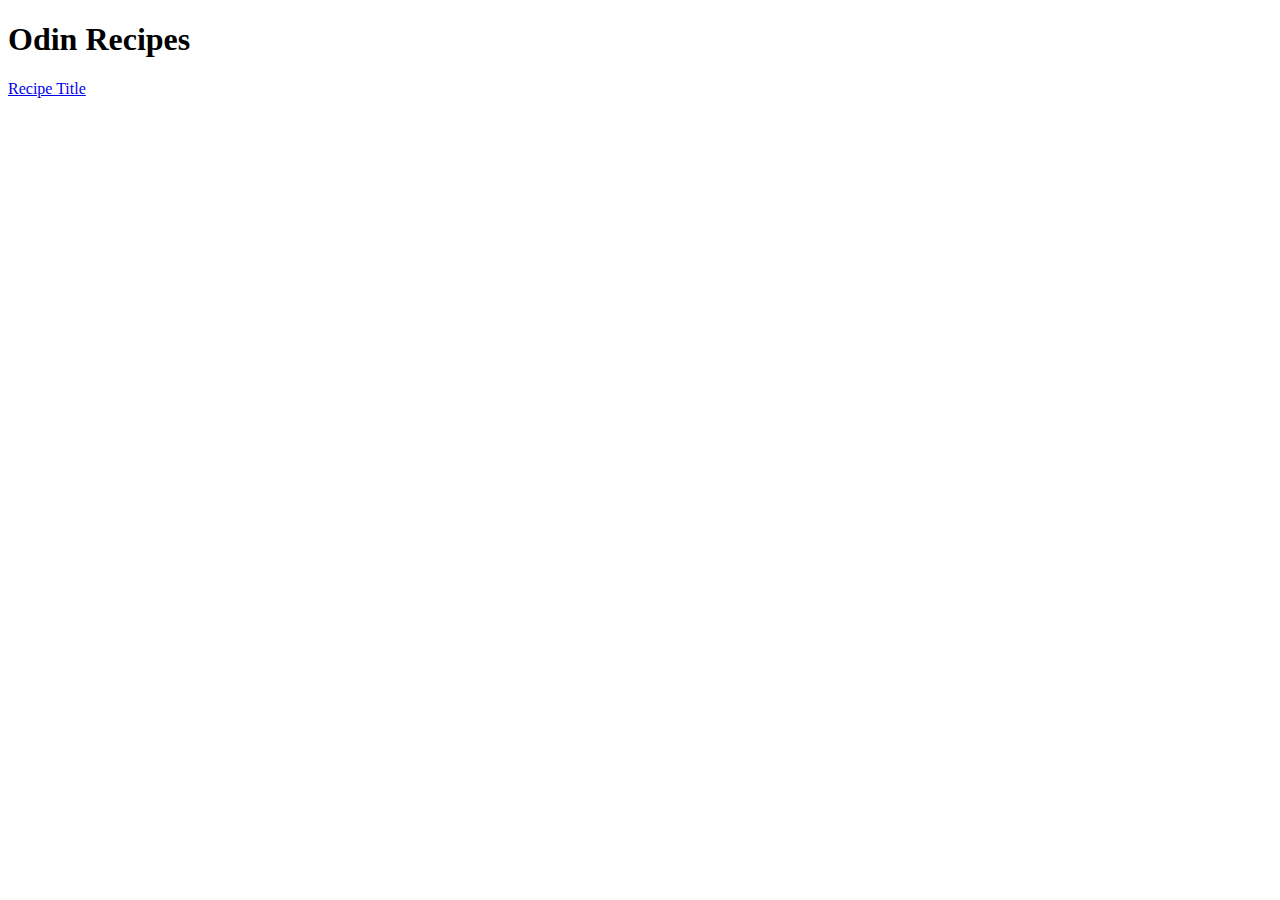
==== index.html @ fb6808cb "Added the link to the lasagna page" ====
<!DOCTYPE html>
<html lang="en">
<head>
    <meta charset="UTF-8">
    <meta name="viewport" content="width=device-width, initial-scale=1.0">
    <title>Document</title>
</head>
<body>
    <h1>Odin Recipes</h1>
    <a href="recipes/lasagna.html">Recipe Title</a>
</body>
</html>
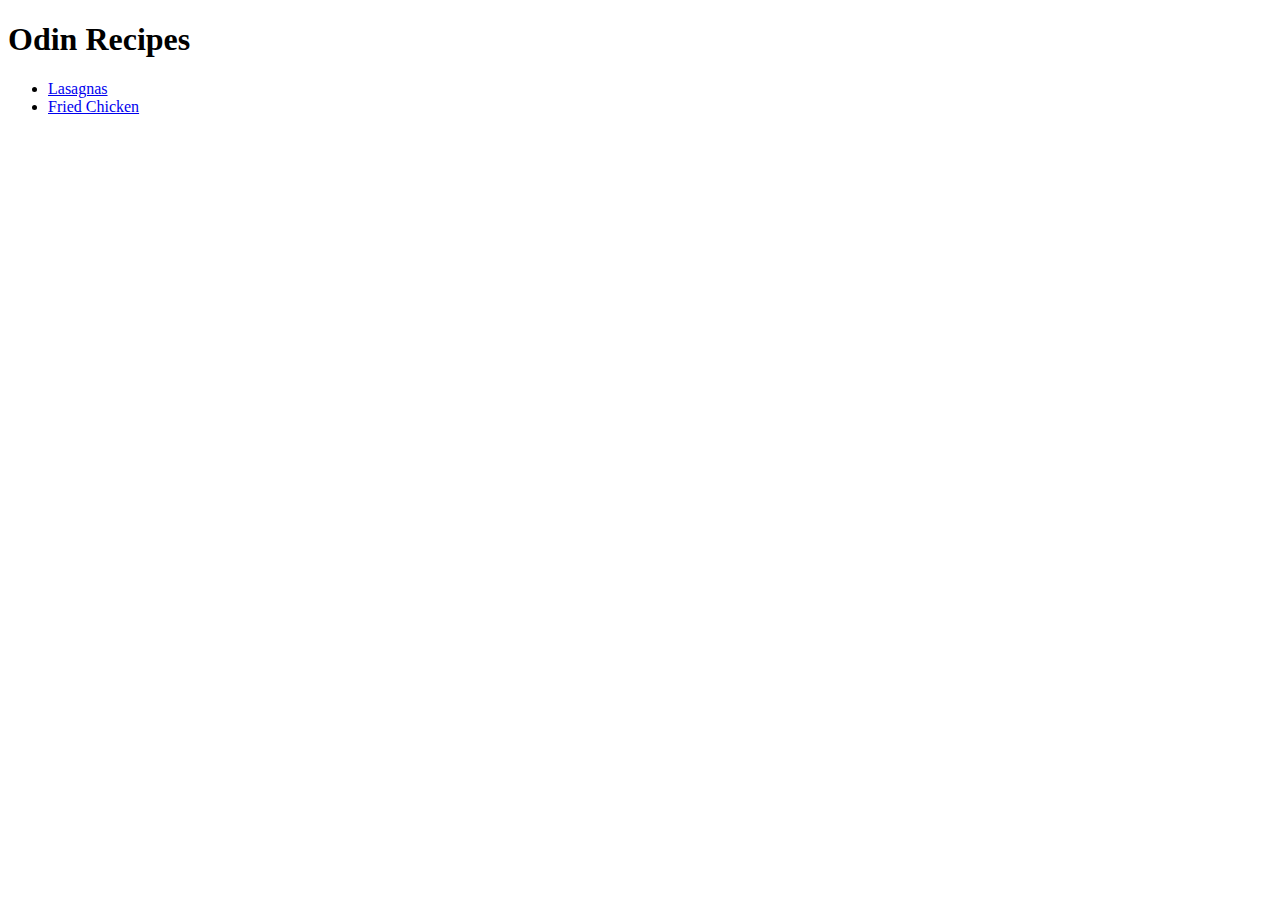
==== commit 49da9a71: "Put recipe link in an unordere list" ====
--- a/index.html
+++ b/index.html
@@ -7,6 +7,10 @@
 </head>
 <body>
     <h1>Odin Recipes</h1>
-    <a href="recipes/lasagna.html">Recipe Title</a>
+    <ul>
+        <li><a href="recipes/lasagna.html">Lasagnas</a></li>
+        <li><a href="recipes/chicken.html">Fried Chicken</a></li>
+    </ul>
+    
 </body>
 </html>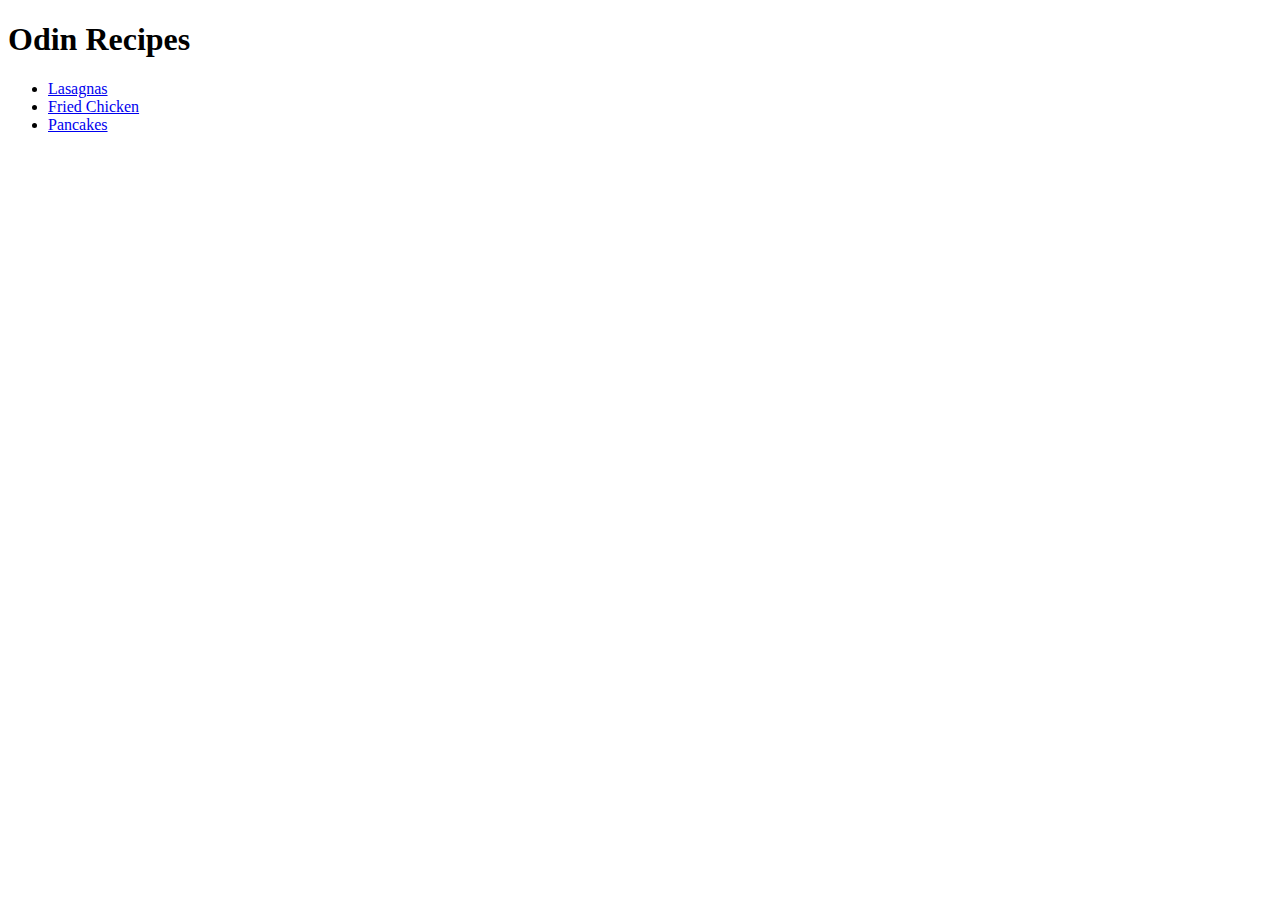
==== commit 1dfbfa5e: "Added the pancake recipe to the list" ====
--- a/index.html
+++ b/index.html
@@ -10,6 +10,7 @@
     <ul>
         <li><a href="recipes/lasagna.html">Lasagnas</a></li>
         <li><a href="recipes/chicken.html">Fried Chicken</a></li>
+        <li><a href="recipes/pancakes.html">Pancakes</a></li>
     </ul>
     
 </body>
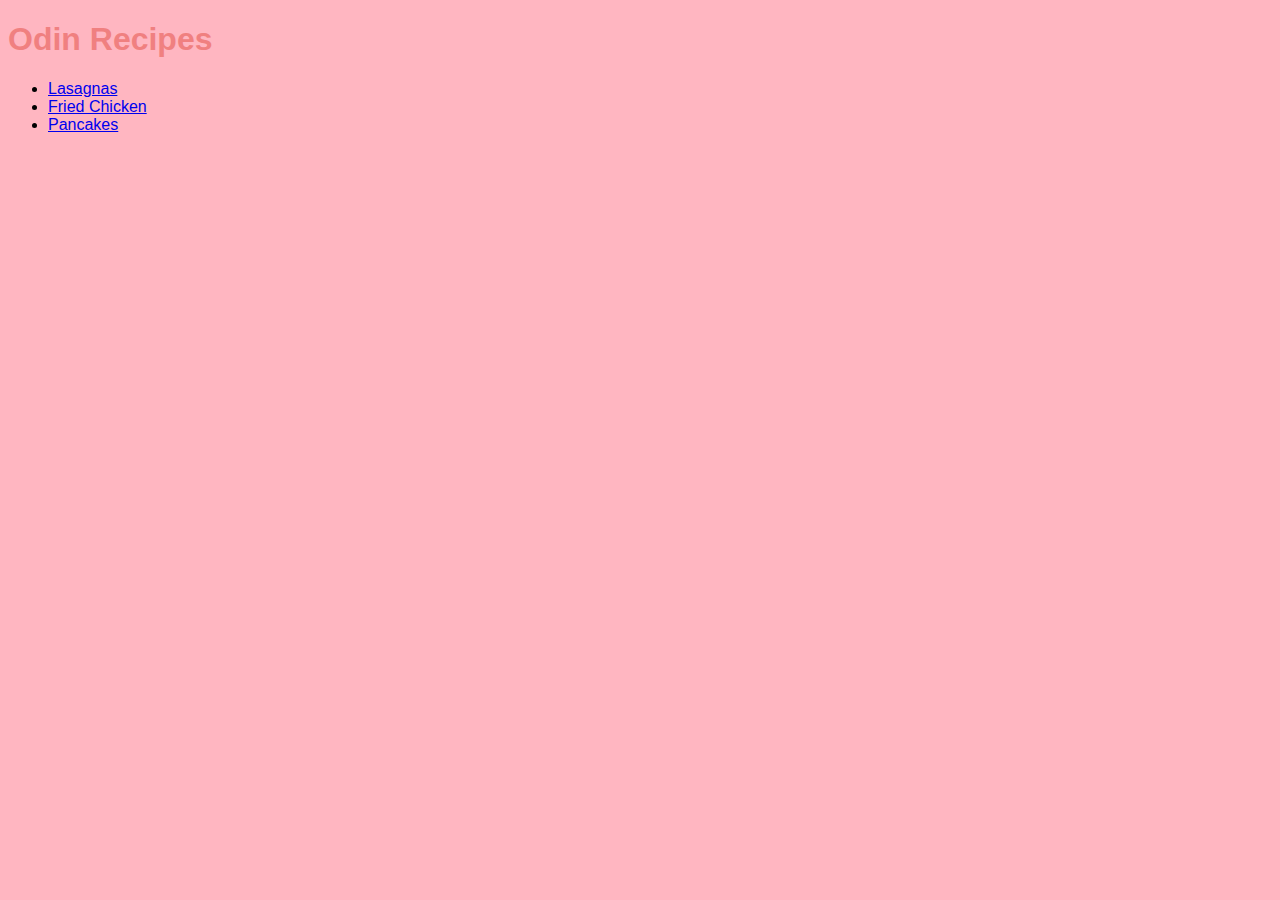
==== commit 29d3e275: "update" ====
--- a/index.html
+++ b/index.html
@@ -4,9 +4,10 @@
     <meta charset="UTF-8">
     <meta name="viewport" content="width=device-width, initial-scale=1.0">
     <title>Document</title>
+    <link rel="stylesheet" href="style.css">
 </head>
 <body>
-    <h1>Odin Recipes</h1>
+    <h1 class="title">Odin Recipes</h1>
     <ul>
         <li><a href="recipes/lasagna.html">Lasagnas</a></li>
         <li><a href="recipes/chicken.html">Fried Chicken</a></li>
--- a/style.css
+++ b/style.css
@@ -0,0 +1,15 @@
+body{
+    font-family: 'Franklin Gothic Medium', 'Arial Narrow', Arial, sans-serif;
+    background-color: lightpink;
+}
+.title{
+    font-weight: 900;
+    color: lightcoral;
+}
+img{
+    width: 144px;
+    height: auto;
+}
+h3{
+    background-color: lightcoral;
+}